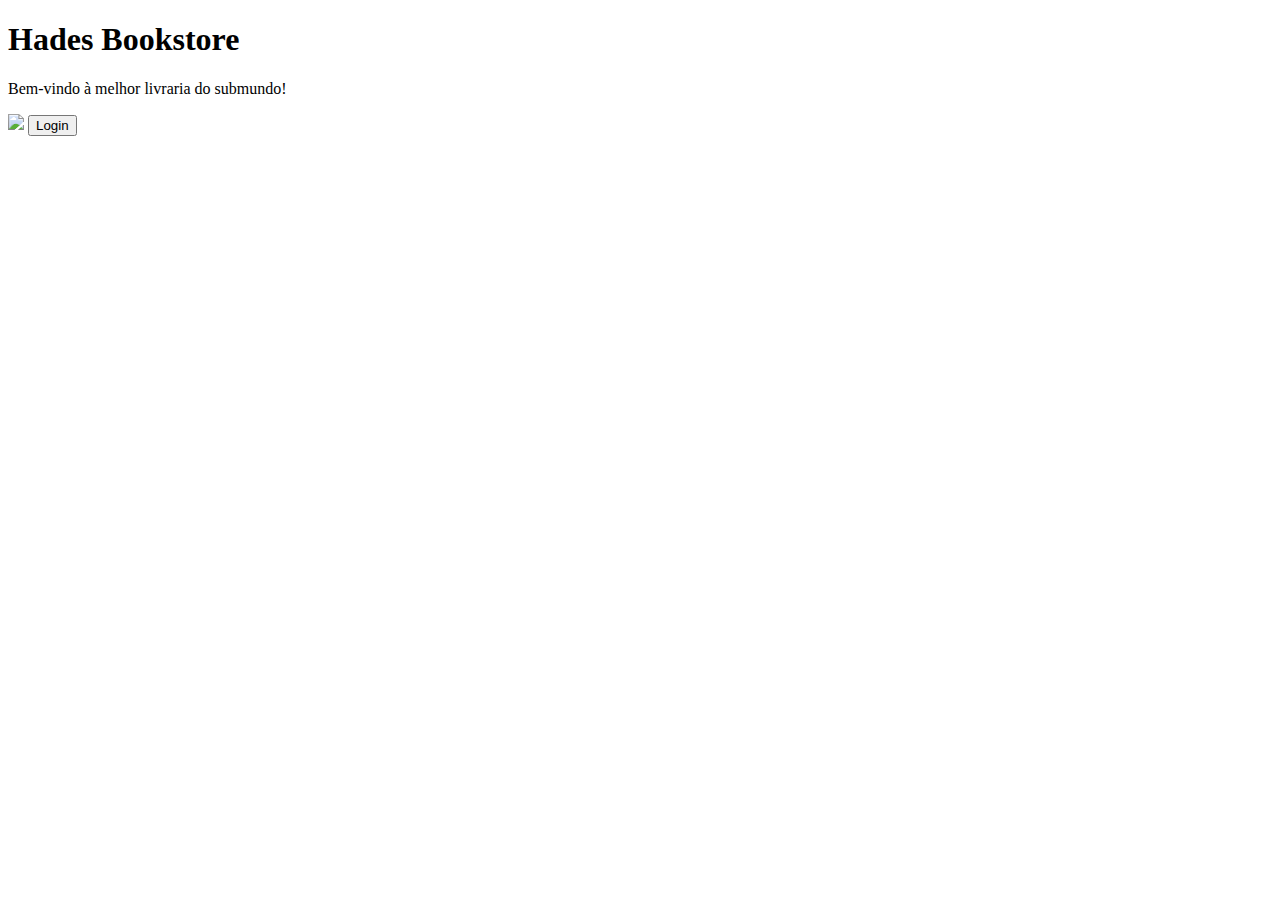
==== src/main/resources/templates/index.html @ b25d6758 "started frontend" ====
<!DOCTYPE html>
<html lang="en">
<head>
    <meta charset="UTF-8">
    <meta name="viewport" content="width=device-width, initial-scale=1.0">
    <title>Hades Bookstore</title>
    <link rel="stylesheet" href="/style.css">
</head>
<body>
<div class="container">
    <h1>Hades Bookstore</h1>
    <p>Bem-vindo à melhor livraria do submundo!</p>
    <img src="https://media.giphy.com/media/1TgECF0mNVirC/giphy.gif?cid=790b7611bg40idq1f5l1alxquke86e6kw0vnl758c3s4vxai&ep=v1_gifs_search&rid=giphy.gif&ct=g">
    <button id="loginButton">Login</button>
</div>
<script src="/script.js"></script>
</body>
</html>
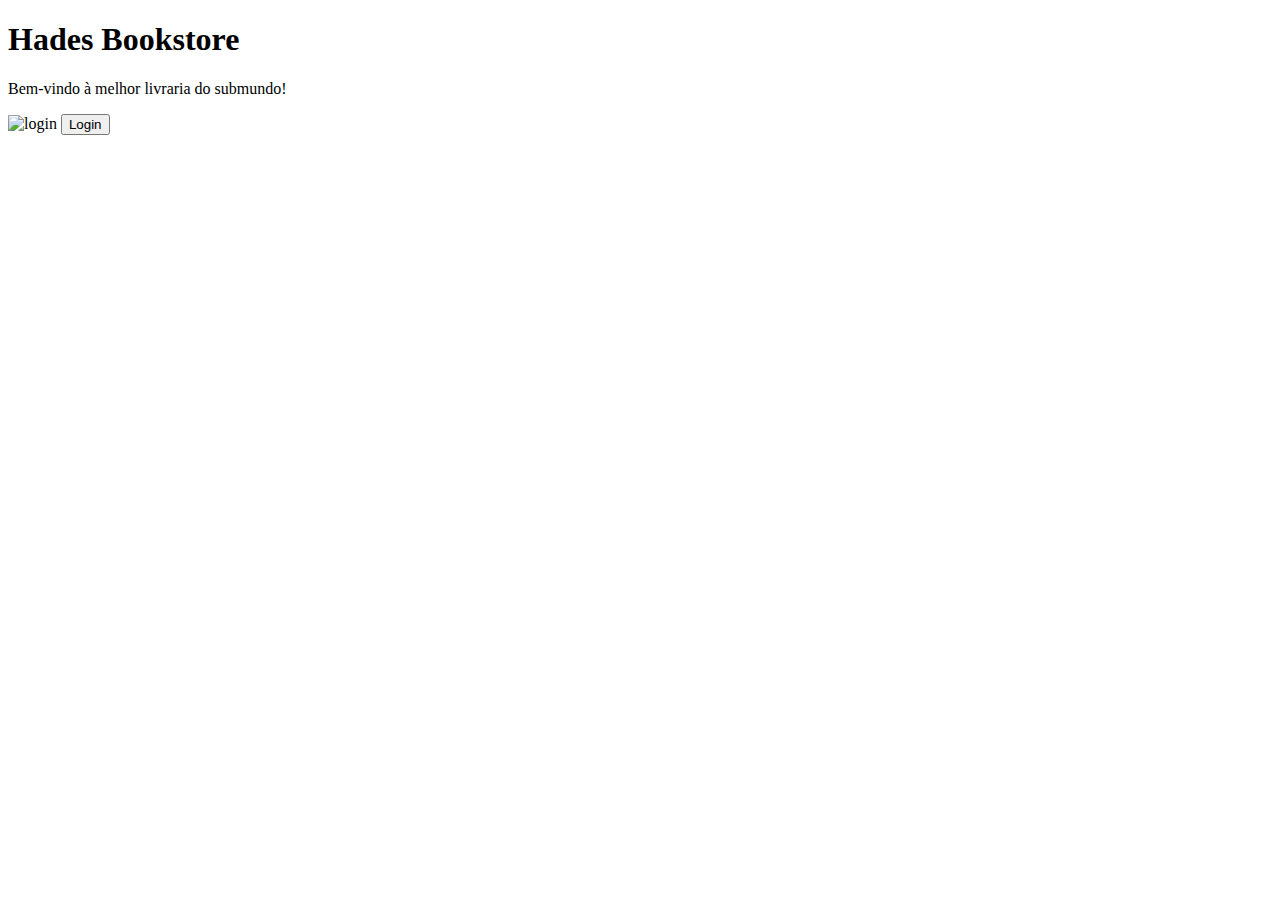
==== commit 79476bdf: "Added alt image" ====
--- a/src/main/resources/templates/index.html
+++ b/src/main/resources/templates/index.html
@@ -5,12 +5,15 @@
     <meta name="viewport" content="width=device-width, initial-scale=1.0">
     <title>Hades Bookstore</title>
     <link rel="stylesheet" href="/style.css">
+    <link rel="preconnect" href="https://fonts.googleapis.com">
+    <link rel="preconnect" href="https://fonts.gstatic.com" crossorigin>
+    <link href="https://fonts.googleapis.com/css2?family=Playwrite+TZ+Guides&display=swap" rel="stylesheet">
 </head>
 <body>
 <div class="container">
     <h1>Hades Bookstore</h1>
     <p>Bem-vindo à melhor livraria do submundo!</p>
-    <img src="https://media.giphy.com/media/1TgECF0mNVirC/giphy.gif?cid=790b7611bg40idq1f5l1alxquke86e6kw0vnl758c3s4vxai&ep=v1_gifs_search&rid=giphy.gif&ct=g">
+    <img src="https://media.giphy.com/media/1TgECF0mNVirC/giphy.gif?cid=790b7611bg40idq1f5l1alxquke86e6kw0vnl758c3s4vxai&ep=v1_gifs_search&rid=giphy.gif&ct=g" alt="login">
     <button id="loginButton">Login</button>
 </div>
 <script src="/script.js"></script>
